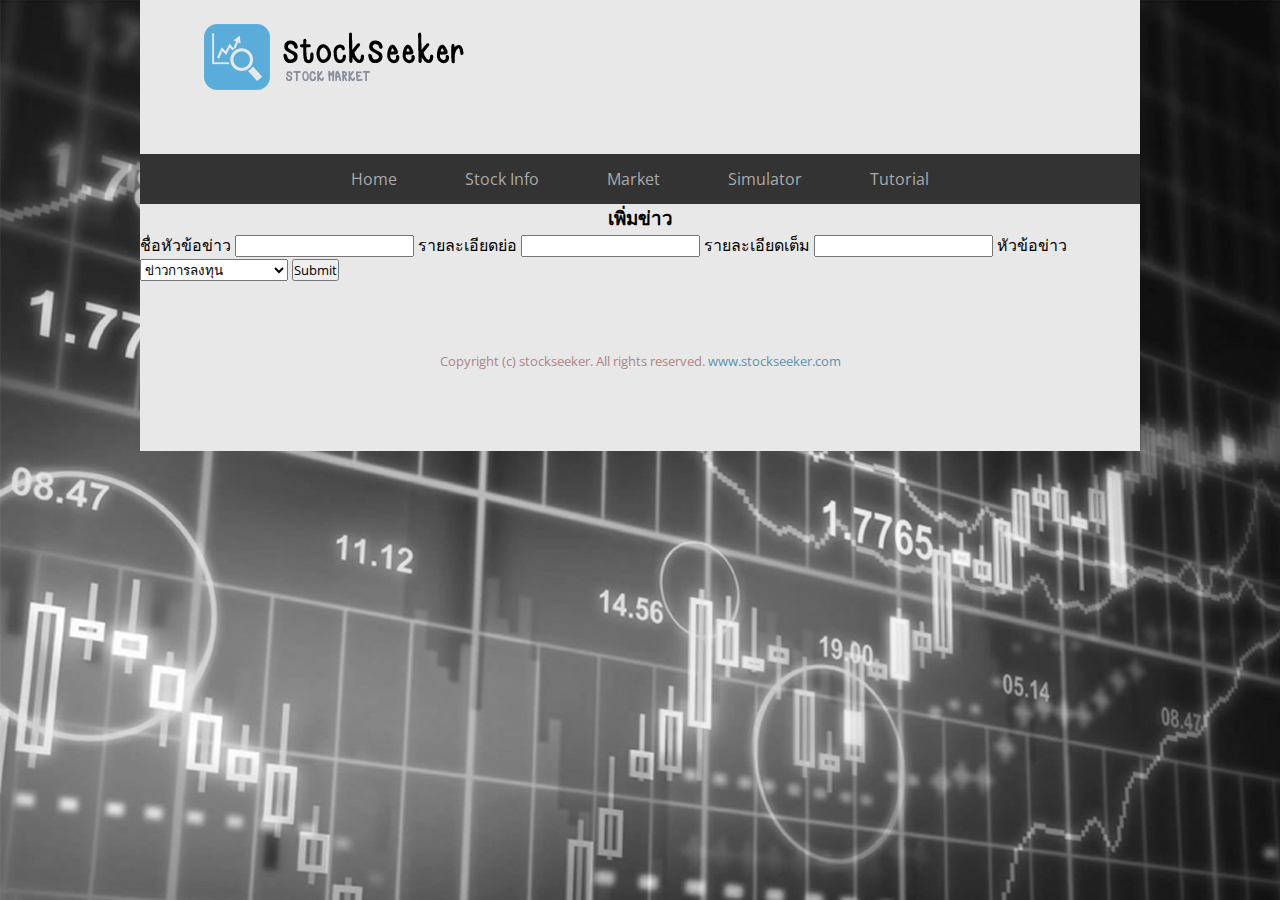
==== Addnews.html @ cdedf692 "Add addnews page" ====
<!DOCTYPE html PUBLIC "-//W3C//DTD XHTML 1.0 Transitional//EN" "http://www.w3.org/TR/xhtml1/DTD/xhtml1-transitional.dtd">
<html xmlns="http://www.w3.org/1999/xhtml">
<head>
<meta http-equiv="Content-Type" content="text/html; charset=utf-8" />
<title>StockSeeker</title>
<link href="css/style.css" rel="stylesheet" type="text/css" />
<link href='http://fonts.googleapis.com/css?family=Open+Sans' rel='stylesheet' type='text/css'>
<script type="text/javascript" src="js/jquery-1.9.1.js"></script>
<script type="text/javascript" src="js/jquery-ui.js"></script>
<script type="text/javascript" src="js/carouselScript.js"></script>
<link href="css/carousel.css" rel="stylesheet" type="text/css">
<link href='http://fonts.googleapis.com/css?family=Yanone+Kaffeesatz' rel='stylesheet' type='text/css' />

</head>
<body>
<div class="wrapper">
  <div class="top-strip">
    <div class="logo">
      <!--<h1>sitename</h1>-->
      <!--<h2>lorem ipsum</h2>-->
      <img src="images/logofinal.png"  alt="Slide 1"/>
    </div>
    <div class="clearing"></div>
     <!--Navigator bar-->
  <div> 
    <nav style="text-align:center">
      <ul>
        <li><a href="#">Home</a></li>
          <li><a href="#">Stock Info</a></li>
          <li><a href="#">Market</a></li>
         <li>
          <a href="#">Simulator</a>
            <ul class="above">
                <li><a href="#">Themes</a></li>
                <li><a href="#">Plugins</a></li>
                <li><a href="#">Tutorials</a></li>
            </ul>
         </li>
        <li><a href="#">Tutorial</a>
         <ul class="above">
                <li><a href="#">Themes</a></li>
                <li><a href="#">Plugins</a></li>
                <li><a href="#">Tutorials</a></li>
            </ul>
        </li> 
    </ul>
  </nav>
</div>

 <!--add news-->
<div>
    <center><h3>เพิ่มข่าว</h3></center>
  <div>


 <div class ="Size">
  <form action="#.php" class ="Addnews">
    <label for="title">ชื่อหัวข้อข่าว</label>
    <input type="text" id="title" name="title">

    <label for="story1">รายละเอียดย่อ</label>
    <input type="text" id="story1" name="story1">

    <label for="story2">รายละเอียดเต็ม</label>
    <input type="text" id="story2" name="story2">

    <label for="topic">หัวข้อข่าว</label>
    <select id="topic" name="topic">
      <option value="topic1">ข่าวการลงทุน</option>
      <option value="topic2">ข่าวการประชาสัมพันธ์</option>
      <option value="topic3">เนื้อหา</option>
    </select>
    
    <input type="submit" value="Submit">
  </form>
</div>



 <!--- footer wrapper div end -->
 <div class="copyright">
 <p>Copyright (c) stockseeker. All rights reserved. <a href="#"> www.stockseeker.com</a></p>
 </div>
</div>
</div>
<!--- wrapper div end -->
</body>
</html>
---- css/style.css ----
*{ margin:0; padding:0; font-family:'Open Sans', sans-serif;}
body{ background:url(../images/wallpaper.jpg);}
p {font-family:'Open Sans', sans-serif; color:#ac8586; font-size:13px; line-height:20px;}
ul li{ list-style:none; outline:none;}
img{ border:none; }
img{ border:none;}
h1{ font-family:'Open Sans', sans-serif; color:#ffffff; font-size:25px;}
a { text-decoration:none; color:#e18868;}
a:hover {color:#fff;}
/*-------------------------------------------------
CSS TWEAKS
-------------------------------------------------*/
.clearing { clear:both;}
.fltLeft { float:left;}
.flrRight { float:right;}
.marLeft30 { margin-left:30px;}
.marRight20 { margin-right:20px;}
.marRight30 { margin-right:30px;}
.marRight40 { margin-right:40px;}
.marginTop { margin-top:30px;}
.marginBottom { margin-bottom:60px;}
.padTop { padding-top:20px;}
.padBottom { padding-bottom:20px;}
.bdrBottom{border-bottom:none;}
.b-top { border-top:1px solid #9999B7;}
.wid960{ width:960px !important; }

.panel{}
.content h2{ color:#e18868; font-size:15px; font-weight:normal; padding-bottom:20px; padding-top:10px;}
/*-------------------------------------------------
GENERAL CLASSES
-------------------------------------------------*/
.page-wrapper { width:960px; margin:0 auto; overflow:hidden; margin-top:30px;}
.page-wrapper .title h1{ color:#5D93AD;}
.generic{ float:left; overflow:hidden; width:100%;}
.panel {overflow:hidden;}
.title { }
.content { overflow:hidden; font-size:14px;}
.primary-col{ width:650px; overflow:hidden; float:left; margin-top:30px;}
.primary-col .title{ margin-bottom:20px;}
.primary-col .title h1{}
.primary-col .content h2{padding-bottom:20px; color:#e18868; font-size:18px; font-weight:normal;}
.primary-col .content P{ padding-bottom:20px;}
.primary-content { float:left; width:460px; overflow:hidden; }
.sidebar { float:left; width:460px; overflow:hidden;}

/*-------------------------------------------------
HEADER CLASSES
-------------------------------------------------*/
.wrapper{width:100%; background:url(../images/wallpaper.jpg); padding-top:0px; height:140px;}
.top-strip{width:1000px; margin:0 auto; background:#E8E8E8; overflow:hidden;    position:relative; }

.logo{margin-top:10px; margin-bottom:50px; padding-left:50px; float:left;}
.login{margin-top:50px; margin-bottom:50px; padding-left:500px; float:left; font-size:90px;}

/*-------------------------------------------------
BANNER CLASSES
-------------------------------------------------*/
.banner-wrapper{width:920px; margin: auto;  overflow:hidden;  position:relative; margin-bottom:20px; background: url(../images/wrapper-bg.png) no-repeat; height:400px;}

.slider-icon-left{width:40px; height:48px; background:url(../images/silder-left.png) no-repeat; position:absolute; left:0px; top:176px;}
.slider-icon-right{width:40px; height:48px; background:url(../images/silder-right.png) no-repeat; position:absolute; right:0px; top:176px;}


.banner-content-wrapper{width:840px; margin:0 auto; margin-top:40px;}
.banner-content{width:410px; float:left; margin-top:70px;}
.banner-content h1{font-size:85px; color:#613238; font-weight:normal; line-height:65px; padding-left:40px;}
.banner-content h2{font-size:36px; color:#613238; font-weight:normal; padding-left:40px;}
.banner-content p{color:#e98671; font-size:16px; line-height:20px; padding-top:30px; padding-left:40px;}
.banner{width:400px; float:left;}


.above {
    z-index: 999;
}
nav {  background-color: #333;  border: 1px solid #333;   color: #fff;  display: block; margin: 0;overflow: hidden;}
nav ul{ margin: 30;  padding: 30; list-style: none;}
nav ul li {  margin: 0; display: inline-block;  list-style-type: none;transition: all 0.2s;}
nav > ul > li > a { color: #aaa;  display: block; line-height: 2em;  padding: 0.5em 2em; text-decoration: none;}
nav li > ul{  display : none; margin-top:1px;background-color: #bbb;}
nav li > ul li{  display: block;}
nav  li > ul li a {  color: #111;  display: block;  line-height: 2em;padding: 0.5em 2em; text-decoration: none;}
nav li:hover {  background-color: #666;}
nav li:hover > ul{  position:absolute; display : block;}
nav li > ul > li ul  {  display: none;  background-color: #888;}
nav li > ul > li:hover > ul  {  position:absolute; display : block; margin-left:100%;  margin-top:-3em;}
nav ul > li.sub{  background: url(ic_keyboard_arrow_down_white_18dp.png) right center no-repeat;}
nav ul > li.sub li.sub { background: url(ic_keyboard_arrow_right_white_18dp.png) right center no-repeat;}
/*-------------------------------------------------
2 PANELS CLASSS
-------------------------------------------------*/
.panel-wrapper { width:960px; margin:0 auto; overflow:hidden; margin-top:60px; border-bottom:1px solid #6e3942;}
.panel-wrapper .panel { float:left; width:460px; margin-bottom:30px;}
.panel-wrapper .title { padding-bottom:30px;}
.panel-wrapper .imgbg{background:#6e3943; height:160px; position:relative; margin-bottom:30px;} 
.panel-wrapper .img{width:auto; height:140px; padding:10px;}
.panel-wrapper .content p{line-height:20px; margin-bottom:30px; }
.panel-wrapper .morebutton a{background:url(../images/btn-more-n.gif) no-repeat; width:90px; height:40px; line-height:40px; text-align:center; color:#633039; font-size:17px; font-weight:bold; display:block; padding-bottom:30px;}
.panel-wrapper .morebutton a:hover{background:url(../images/btn-more-h.gif) no-repeat; color:#5D93AD;}

/*-------------------------------------------------
PRIMARY CONTENT CLASSS
-------------------------------------------------*/
.primary-content .panel {border-bottom:1px solid #6e3942; }
.primary-content .bdrBottom{border-bottom:none;}
.primary-content .panel .bdrBottom{border-bottom:none;}
.primary-content .title { width:100%;}
.primary-content .left{width:100px; float:left; margin-top:30px;}
.primary-content .left .imgbg{background:#6e3943; height:100px; width:100px; position:relative; margin-bottom:40px; }
.primary-content .left .img{ float:left;  padding:6px;}
.primary-content .left .imgbg-corl{background:url(../images/img-cor1.gif) no-repeat left top; width:8px; height:8px; position:absolute; left:0px; top:0px;}
.primary-content .left .imgbg-cor2{background:url(../images/img-cor2.gif) no-repeat left top; width:8px; height:8px; position:absolute; right:0px; top:0px;}
.primary-content .left .imgbg-cor3{background:url(../images/img-cor3.gif) no-repeat left top; width:8px; height:8px; position:absolute; left:0px; bottom:0px;}
.primary-content .left .imgbg-cor4{background:url(../images/img-cor4.gif) no-repeat left top; width:8px; height:8px; position:absolute; right:0px; bottom:0px;}
.primary-content .right{width:330px; float:left; margin-top:30px;}
.primary-content .right p span{color:#e18868; }

/*-------------------------------------------------
SIDEBAR CLASSS    
-------------------------------------------------*/
.sidebar .panel{width:460px; float:left;}
.sidebar .title{width:100%;}
.sidebar .left{width:200px; float:left; margin-top:30px;}
.sidebar .left .imgbg{background:#6e3943; height:280px; width:200px; position:relative; margin-bottom:30px;}
.sidebar .left .img{ float:left;  padding:6px;}
.sidebar .right{float:left; width:240px; margin-top:30px;}
.sidebar .right p{padding-bottom:40px;}
.sidebar .right p span{color:#e18868; }


/*------------------------------------------------
LOGIN
-------------------------------------------------*/

.login-page {
  width: 360px;
  padding: 8% 0 0;
  margin: auto;
}
.form {
  position: relative;
  z-index: 1;
  background: #FFFFFF;
  max-width: 360px;
  margin: 0 auto 100px;
  padding: 45px;
  text-align: center;
  box-shadow: 0 0 20px 0 rgba(0, 0, 0, 0.2), 0 5px 5px 0 rgba(0, 0, 0, 0.24);
}
.form input {
  font-family: "Roboto", sans-serif;
  outline: 0;
  background: #f2f2f2;
  width: 100%;
  border: 0;
  margin: 0 0 15px;
  padding: 15px;
  box-sizing: border-box;
  font-size: 14px;
}
.form button {
  font-family: "Roboto", sans-serif;
  text-transform: uppercase;
  outline: 0;
  background: #5D93AD;
  width: 100%;
  border: 0;
  padding: 15px;
  color: #FFFFFF;
  font-size: 14px;
  -webkit-transition: all 0.3 ease;
  transition: all 0.3 ease;
  cursor: pointer;
}
.form button:hover,.form button:active,.form button:focus {
  background: #000000;
}
.form .message {
  margin: 15px 0 0;
  color: #b3b3b3;
  font-size: 12px;
}
.form .message a {
  color: #5D93AD;
  text-decoration: none;
}
.form .register-form {
  display: none;
}
.container {
  position: relative;
  z-index: 1;
  max-width: 300px;
  margin: 0 auto;
}
.container:before, .container:after {
  content: "";
  display: block;
  clear: both;
}
.container .info {
  margin: 50px auto;
  text-align: center;
}
.container .info h1 {
  margin: 0 0 15px;
  padding: 0;
  font-size: 36px;
  font-weight: 300;
  color: #1a1a1a;
}
.container .info span {
  color: #4d4d4d;
  font-size: 12px;
}
.container .info span a {
  color: #000000;
  text-decoration: none;
}
.container .info span .fa {
  color: #EF3B3A;
}
body {
  font-family: "Roboto", sans-serif;
  -webkit-font-smoothing: antialiased;
  -moz-osx-font-smoothing: grayscale;      
}


/*-------------------------------------------------
FOOTER CLASSS    
-------------------------------------------------*/

.footer-wrapper{width:100%; margin-top:80px;background:#5D93AD; overflow:hidden; height:auto;}
.footer{width:960px; padding-top:60px; margin:0 auto;}
.footer .panel{width:300px; float:left;}
.footer .title h1{width:100%; padding-bottom:30px; color:#000000;}
.footer .content p{color:#ffffff; padding-bottom:30px;}
.footer .btnmore a{background:url(../images/btn.png) no-repeat; width:90px; height:40px; color:#000000; display:block; text-align:center; line-height:40px; font-size:17px; font-weight:bold; margin-bottom:60px;}
.footer .btnmore a:hover{background:url(../images/btn-1.png) no-repeat;  color:#000000;}
.copyright {margin-top:50px;}
.copyright p{width:960px; text-align:center; height:60px; line-height:60px; margin:0 auto; padding-bottom:60px;}
.copyright a{color:#5D93AD;}
.copyright a:hover{color:#ffffff;}

.foooter-inpage {margin-top:50px; background:#5D93AD; padding-top:20px;}
.foooter-inpage .copyright{margin:0 auto; width:960px;}
.foooter-inpage .copyright p{width:960px; text-align:center; height:60px; line-height:60px; margin:0 auto; padding-bottom:10px; color:#5D93AD;}
.foooter-inpage .copyright a{color:#fff;}
.foooter-inpage .copyright a:hover{color:#5D93AD;}
---- css/carousel.css ----
#carousel { width:920px; height:400px; margin:0 auto; overflow:hidden; position:relative; text-align:center; }
#slides { overflow:hidden; /* fix ie overflow issue */ position:relative; width:920px; height:400px;}
/* remove the list styles, width : item width * total items */	
#slides ul { position:relative; left:0; top:0; list-style:none; margin:0; padding:0; width:920px; }
/* width of the item, in this case I put 250x250x gif */
#slides li { width:920px; height:400pxpx; float:left; display: block; position: absolute; }
#slides li img { }
/* Styling for prev and next buttons */
#buttons { position:absolute; top:175px; width:920px; }
#buttons a { display:block; width:40px; height:51px; text-indent:-999em; outline:0; }
a#prev { background:url(../images/silder-left.png) no-repeat; float:left; }
a#prev:hover { }
a#next { background:url(../images/silder-right.png) no-repeat; float:right; }
a#next:hover { }
.clear { clear:both }
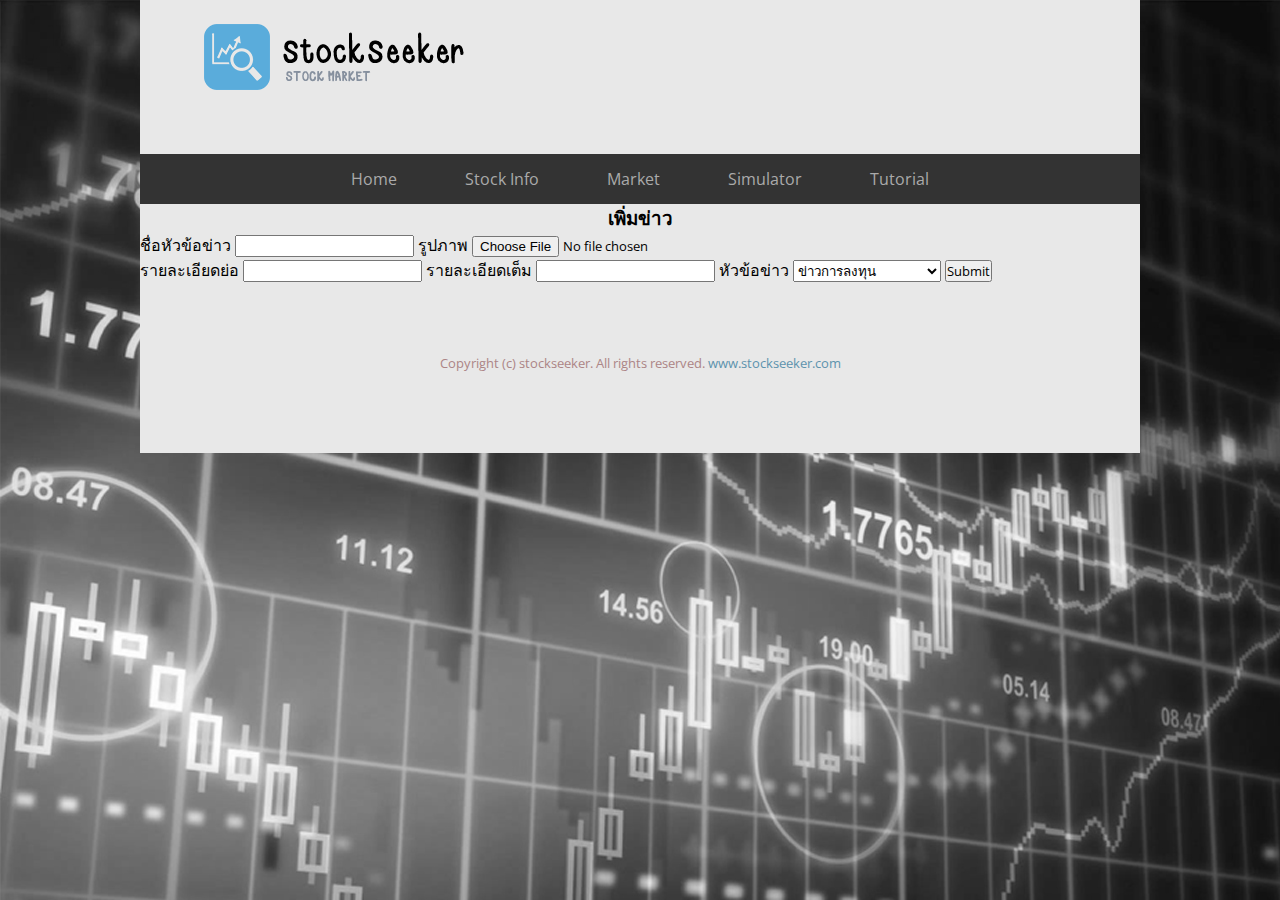
==== commit 8e038070: "update addnews" ====
--- a/Addnews.html
+++ b/Addnews.html
@@ -58,17 +58,20 @@
     <label for="title">ชื่อหัวข้อข่าว</label>
     <input type="text" id="title" name="title">
 
+    <label for="title">รูปภาพ</label>
+    <input type="file" name="fileToUpload" id="fileToUpload">
+    ​<br>
     <label for="story1">รายละเอียดย่อ</label>
-    <input type="text" id="story1" name="story1">
+    <input type="text" id="subTitle" name="story1">
 
     <label for="story2">รายละเอียดเต็ม</label>
-    <input type="text" id="story2" name="story2">
+    <input type="text" id="detail" name="story2">
 
     <label for="topic">หัวข้อข่าว</label>
     <select id="topic" name="topic">
-      <option value="topic1">ข่าวการลงทุน</option>
-      <option value="topic2">ข่าวการประชาสัมพันธ์</option>
-      <option value="topic3">เนื้อหา</option>
+      <option value="1">ข่าวการลงทุน</option>
+      <option value="2">ข่าวการประชาสัมพันธ์</option>
+      <option value="3">เนื้อหา</option>
     </select>
     
     <input type="submit" value="Submit">
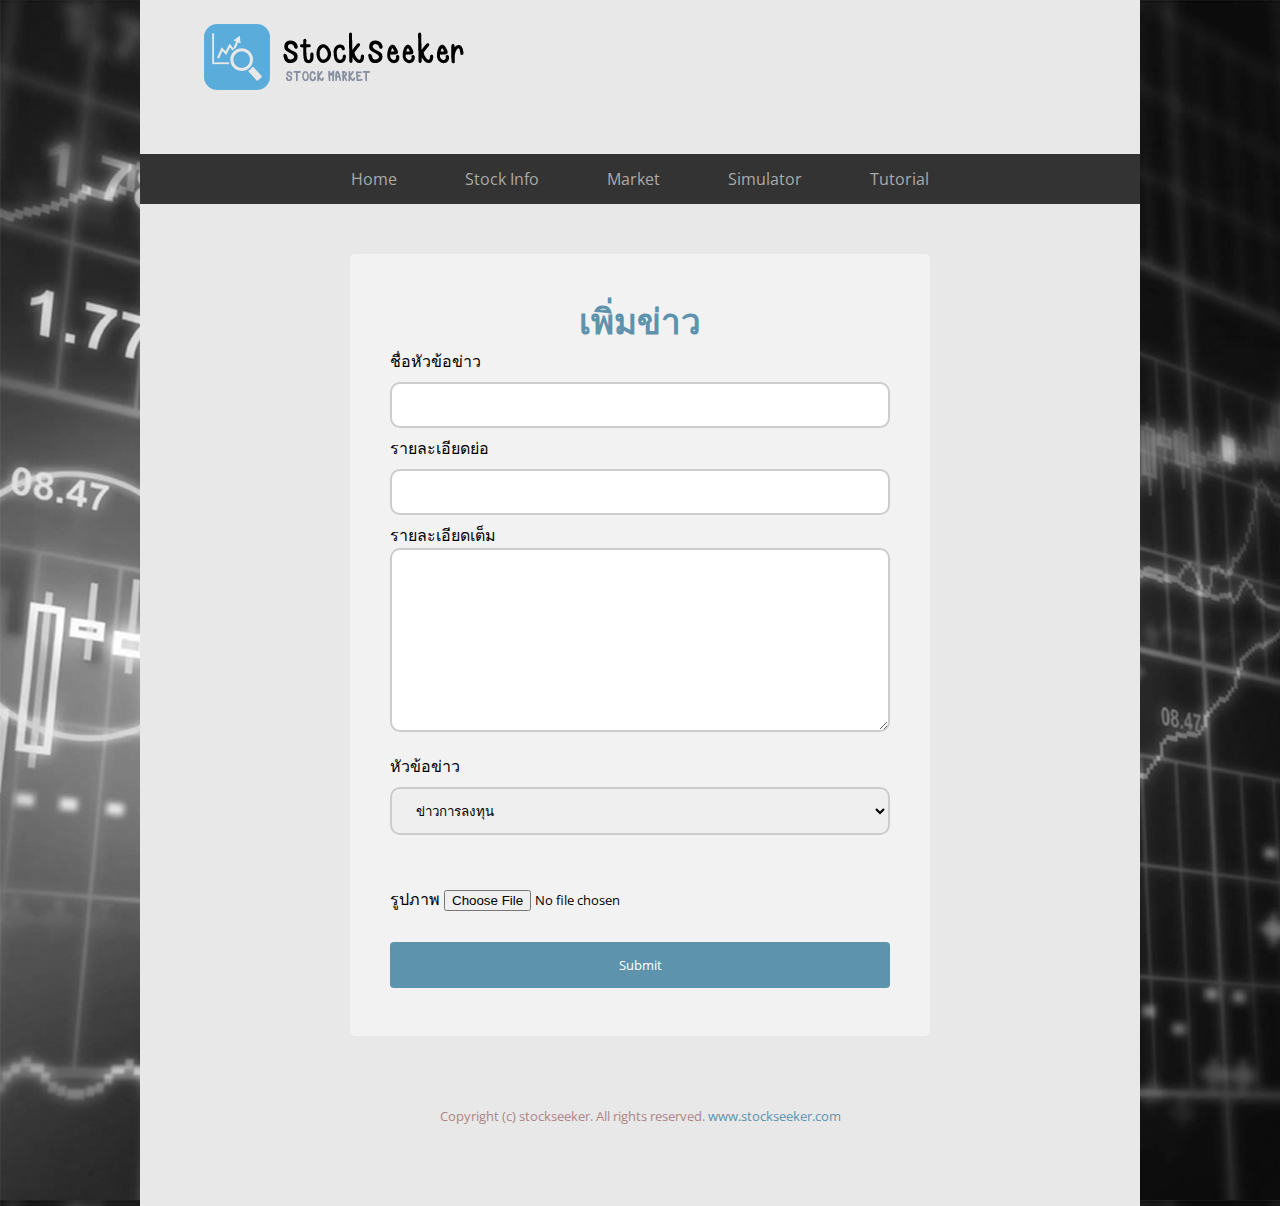
==== commit b3e21ae4: "UI addnews" ====
--- a/Addnews.html
+++ b/Addnews.html
@@ -48,32 +48,33 @@
 </div>
 
  <!--add news-->
-<div>
-    <center><h3>เพิ่มข่าว</h3></center>
-  <div>
+
 
 
  <div class ="Size">
-  <form action="#.php" class ="Addnews">
+  <center><h3>เพิ่มข่าว</h3></center>
+  <form action="addnews.php" class ="Addnews" method="post" enctype="multipart/form-data">
     <label for="title">ชื่อหัวข้อข่าว</label>
     <input type="text" id="title" name="title">
 
-    <label for="title">รูปภาพ</label>
-    <input type="file" name="fileToUpload" id="fileToUpload">
-    ​<br>
-    <label for="story1">รายละเอียดย่อ</label>
-    <input type="text" id="subTitle" name="story1">
+    <label for="subTitle">รายละเอียดย่อ</label>
+    <input type="text" id="subTitle" name="subTitle">
 
-    <label for="story2">รายละเอียดเต็ม</label>
-    <input type="text" id="detail" name="story2">
-
+    <label for="detail">รายละเอียดเต็ม</label>
+    <textarea class="TextBox" rows="10" style="width:500px" required id="detail" name="detail">
+    </textarea>
+<br><br>
     <label for="topic">หัวข้อข่าว</label>
-    <select id="topic" name="topic">
+    <select id="topic" name="type">
       <option value="1">ข่าวการลงทุน</option>
       <option value="2">ข่าวการประชาสัมพันธ์</option>
       <option value="3">เนื้อหา</option>
     </select>
-    
+<br><br><br>
+        <label for="title">รูปภาพ</label>
+    <input type="file" name="image" id="image">
+    ​<br>
+    <br>
     <input type="submit" value="Submit">
   </form>
 </div>
--- a/css/style.css
+++ b/css/style.css
@@ -5,6 +5,7 @@
 img{ border:none; }
 img{ border:none;}
 h1{ font-family:'Open Sans', sans-serif; color:#ffffff; font-size:25px;}
+h3{ font-family:'Open Sans', sans-serif; color:#5D93AD; font-size:35px;}
 a { text-decoration:none; color:#e18868;}
 a:hover {color:#fff;}
 /*-------------------------------------------------
@@ -247,4 +248,48 @@
 .foooter-inpage .copyright{margin:0 auto; width:960px;}
 .foooter-inpage .copyright p{width:960px; text-align:center; height:60px; line-height:60px; margin:0 auto; padding-bottom:10px; color:#5D93AD;}
 .foooter-inpage .copyright a{color:#fff;}
-.foooter-inpage .copyright a:hover{color:#5D93AD;}+.foooter-inpage .copyright a:hover{color:#5D93AD;}
+
+/*-------------------------------------------
+Add news
+-------------------------------------------*/
+input[type=text], 
+select {
+    width: 100%;
+    padding: 12px 20px;
+    margin: 8px 0;
+    display: inline-block;
+    border: 2px solid #ccc;
+    border-radius: 10px;
+    box-sizing: border-box;
+}
+
+input[type=submit] {
+    width: 100%;
+    background-color: #5D93AD;
+    color: white;
+    padding: 14px 20px;
+    margin: 8px 0;
+    border: none;
+    border-radius: 4px;
+    cursor: pointer;
+}
+
+input[type=submit]:hover {
+    background-color: #000000;
+}
+
+.TextBox{
+    border: 2px solid #ccc;
+    border-radius: 10px;
+    box-sizing: border-box;
+}
+.Size {
+    margin-top:50px;
+    margin-left:auto;
+    margin-right:auto;
+    width: 50%;
+    border-radius: 5px;
+    background-color: #f2f2f2;
+    padding: 40px;
+}